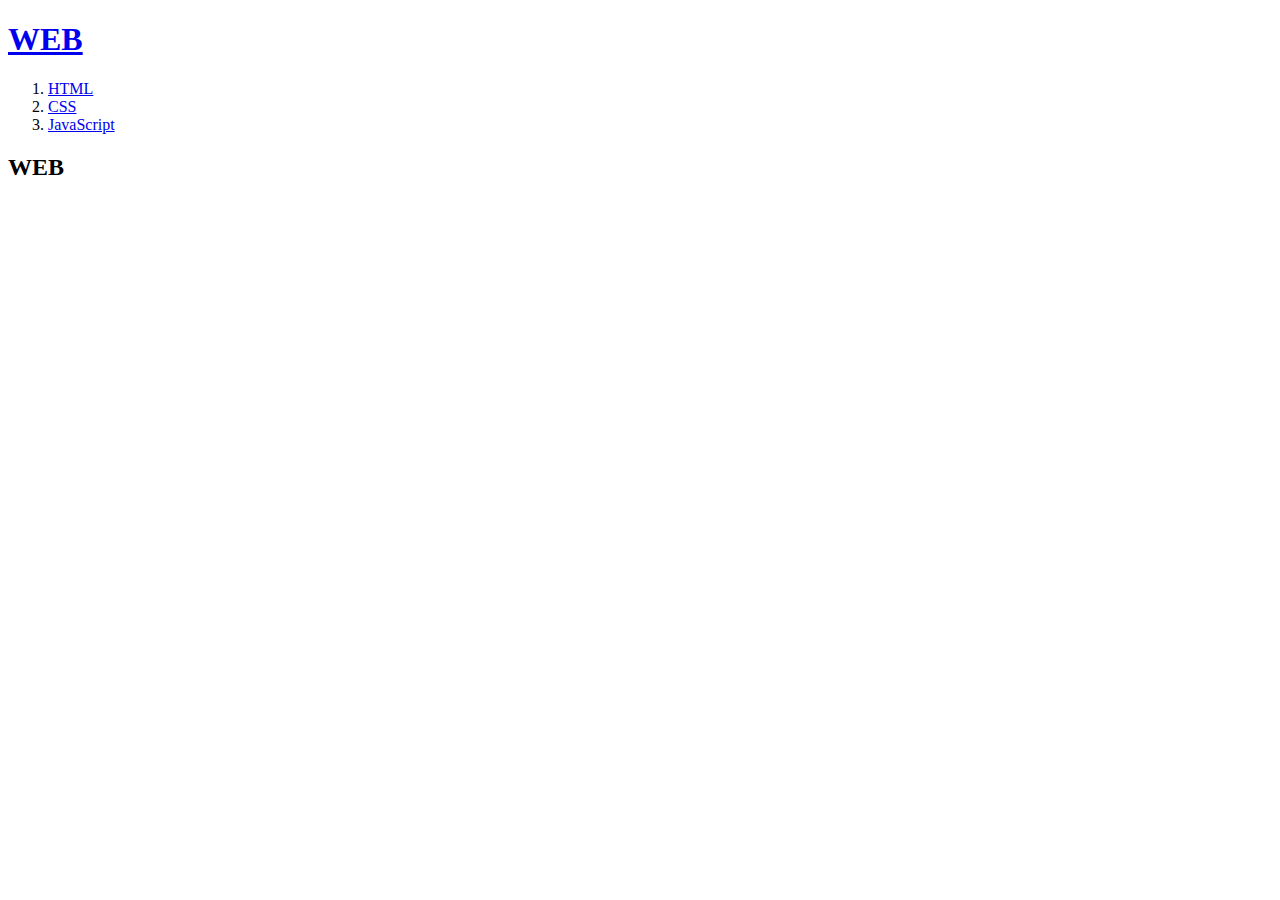
==== index.html @ 5049fe97 "웹사이트 완성!!" ====
<!DOCTYPE html>
<html>
<head>
    <title>WEB - Welcome</title>
    <meta charset="utf-8">
</head>
<body>
    <h1><a href="index.html">WEB</h1></a>
    <ol><li><a href="1.html">HTML</a></li>
        <li><a href="2.html">CSS</a></li>
        <li><a href="3.html">JavaScript</a></li></ol>
        
        <h2>WEB</h2>
        <p></p> 
</body>
</html>
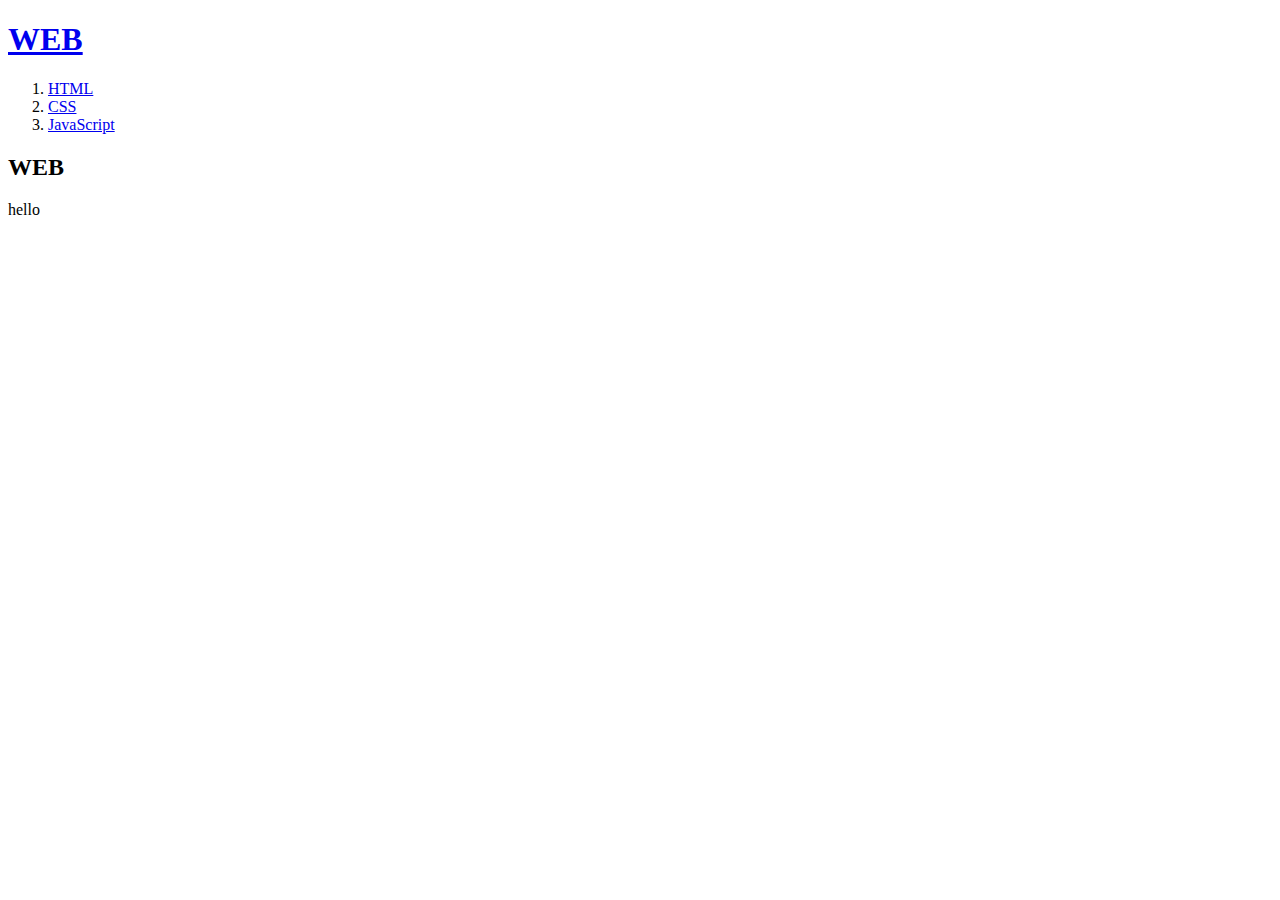
==== commit 55fa0489: "수정" ====
--- a/index.html
+++ b/index.html
@@ -11,6 +11,8 @@
         <li><a href="3.html">JavaScript</a></li></ol>
         
         <h2>WEB</h2>
-        <p></p> 
+        <p>
+            hello
+        </p> 
 </body>
 </html>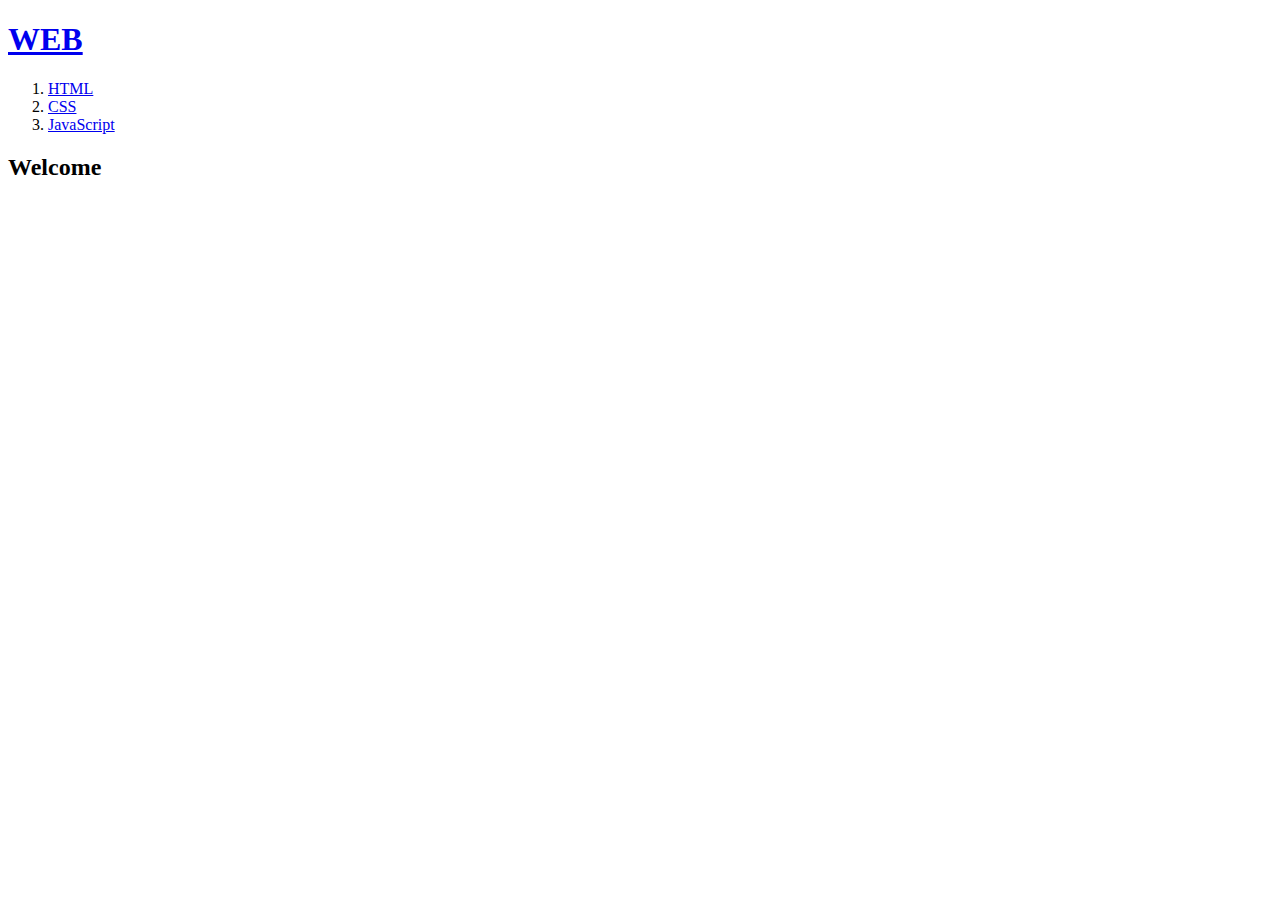
==== commit f67d0ede: "박스 모델, link / div 를 이용한 웹사이트 수정!" ====
--- a/index.html
+++ b/index.html
@@ -3,16 +3,18 @@
 <head>
     <title>WEB - Welcome</title>
     <meta charset="utf-8">
+    <link rel="stylesheet" href="sytle.css">
 </head>
 <body>
-    <h1><a href="index.html">WEB</h1></a>
+    <div id="grid">
+        <h1><a href="index.html">WEB</h1></a>
     <ol><li><a href="1.html">HTML</a></li>
         <li><a href="2.html">CSS</a></li>
         <li><a href="3.html">JavaScript</a></li></ol>
         
-        <h2>WEB</h2>
-        <p>
-            hello
-        </p> 
+        <div id="article">
+            <h2>Welcome</h2>
+        </div>
+    </div>
 </body>
 </html>